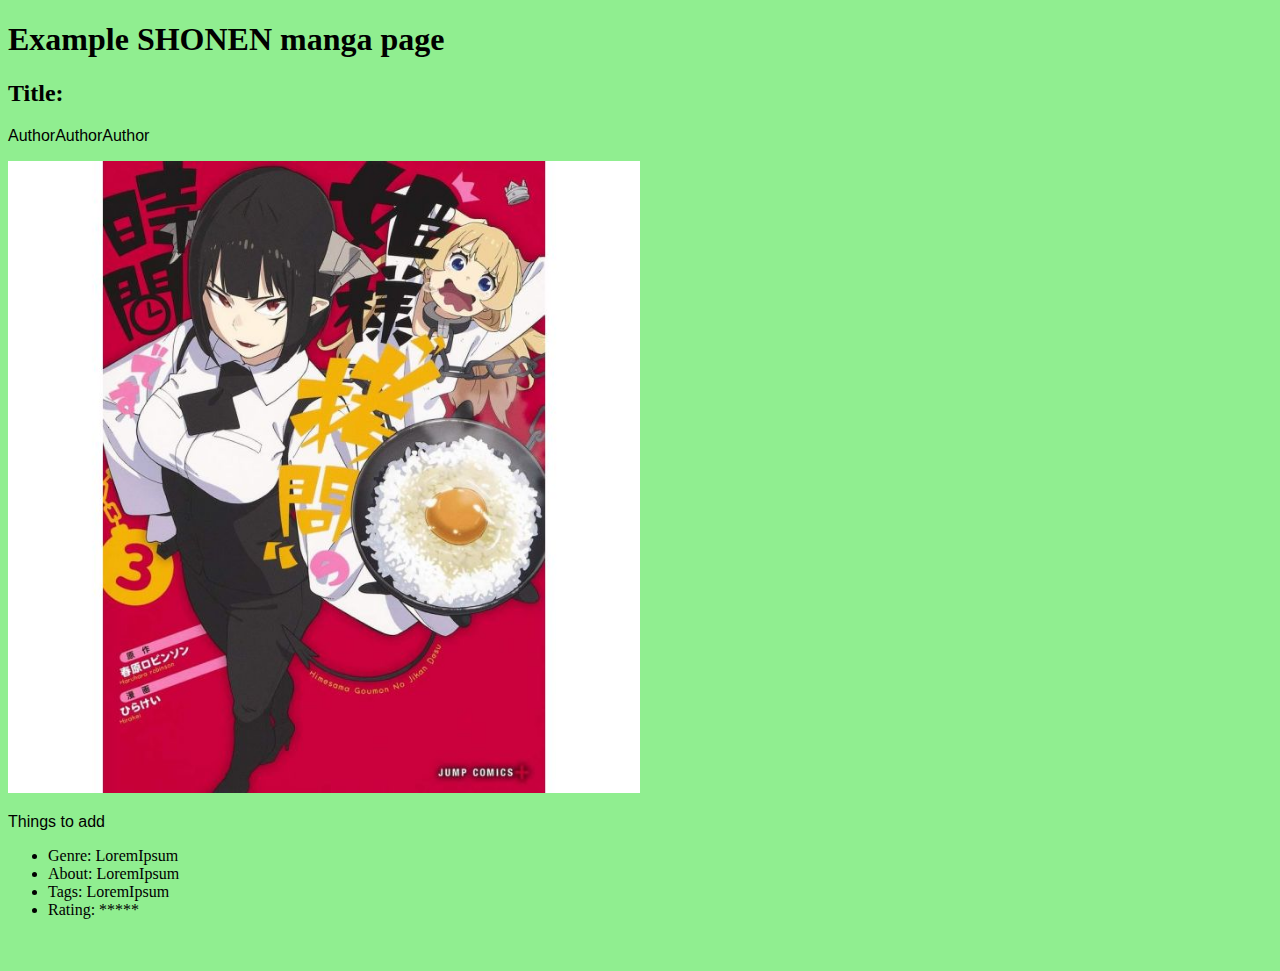
==== Shonen.html @ a6c9adbd "Created Placeholder pages for genres" ====
<!DOCTYPE html>
<html>

<head>
  <meta charset="utf-8">
  <meta name="viewport" content="width=device-width">
  <title>replit</title>
  <link href="style.css" rel="stylesheet" type="text/css" />
  <script src="script.js"></script>
  <style>
    body {
      background-color: lightgreen;
    }
    h1 {
      font-size: 32;
    }
    p {
      font-size: 16;
      font-family: Arial;
    }
    h3 {
      color: rgb(3, 132, 253);
    }
  </style>
</head>

<body>

  <h1>Example SHONEN manga page</h1> 
  <h2>Title:</h2>
  <p>AuthorAuthorAuthor</p>
  <img src="TESTmangacover.jpg" width="50%" alt="Manga Cover" />
  
  <p>Things to add</p>
  <ul>
    <li>Genre: LoremIpsum</li>
    <li>About: LoremIpsum</li>
    <li>Tags: LoremIpsum</li>
    <li>Rating: *****</li>
  </ul>

  <br>
  <br>
</body>

</html>
---- style.css ----
html {
  height: 100%;
  width: 100%;
}
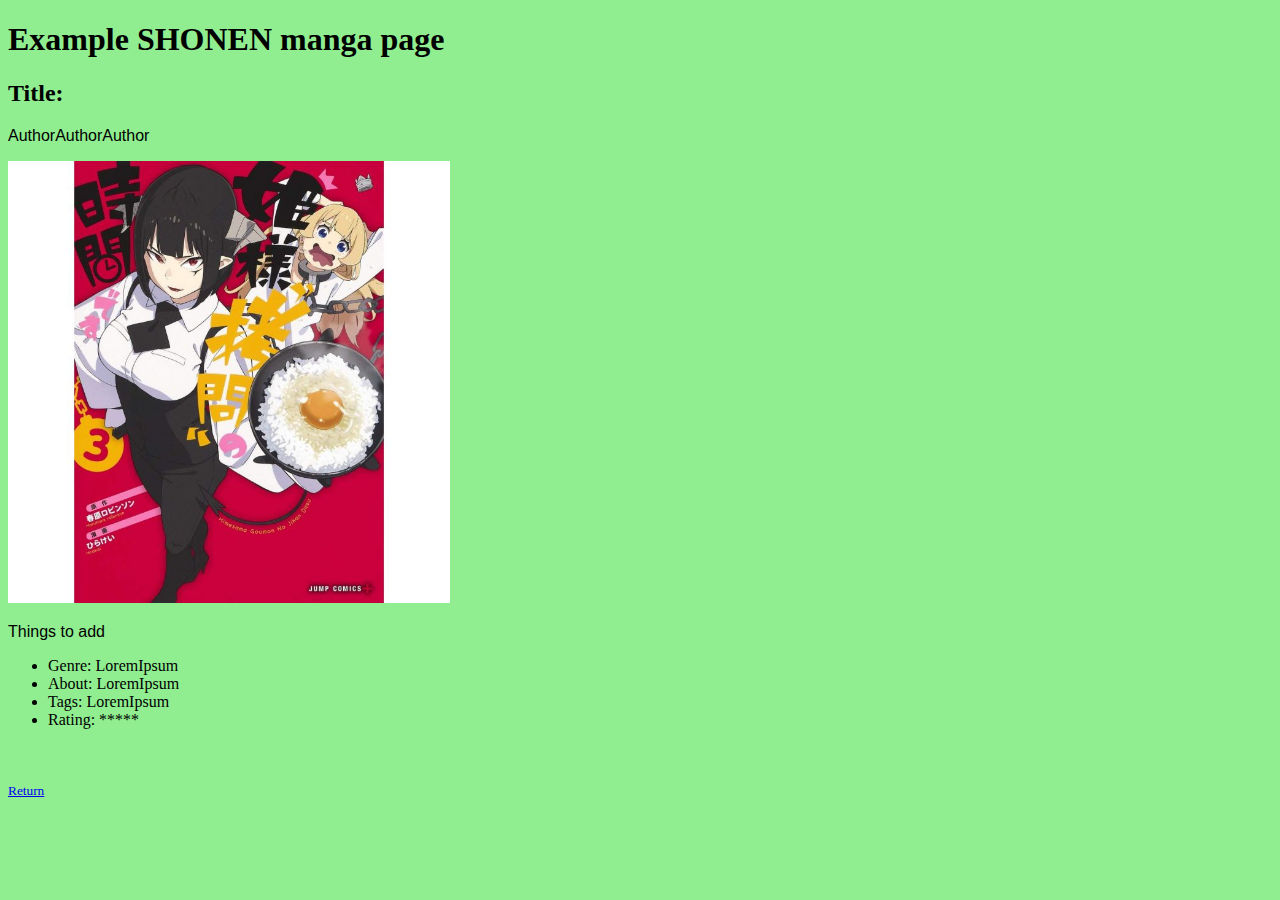
==== commit 1c214347: "Added Fanime staff redirects Changed Styles" ====
--- a/Shonen.html
+++ b/Shonen.html
@@ -11,16 +11,6 @@
     body {
       background-color: lightgreen;
     }
-    h1 {
-      font-size: 32;
-    }
-    p {
-      font-size: 16;
-      font-family: Arial;
-    }
-    h3 {
-      color: rgb(3, 132, 253);
-    }
   </style>
 </head>
 
@@ -29,7 +19,7 @@
   <h1>Example SHONEN manga page</h1> 
   <h2>Title:</h2>
   <p>AuthorAuthorAuthor</p>
-  <img src="TESTmangacover.jpg" width="50%" alt="Manga Cover" />
+  <img src="TESTmangacover.jpg" width="35%" alt="Manga Cover" />
   
   <p>Things to add</p>
   <ul>
@@ -41,6 +31,7 @@
 
   <br>
   <br>
+  <small><a href="index.html">Return</a></small>
 </body>
 
 </html>--- a/style.css
+++ b/style.css
@@ -1,4 +1,17 @@
 html {
   height: 100%;
   width: 100%;
+}
+h1 {
+  font-size: 32;
+}
+p {
+  font-size: 16;
+  font-family: Arial;
+}
+h3 {
+  color: rgb(3, 132, 253);
+}
+small{
+  font-size: 10;
 }